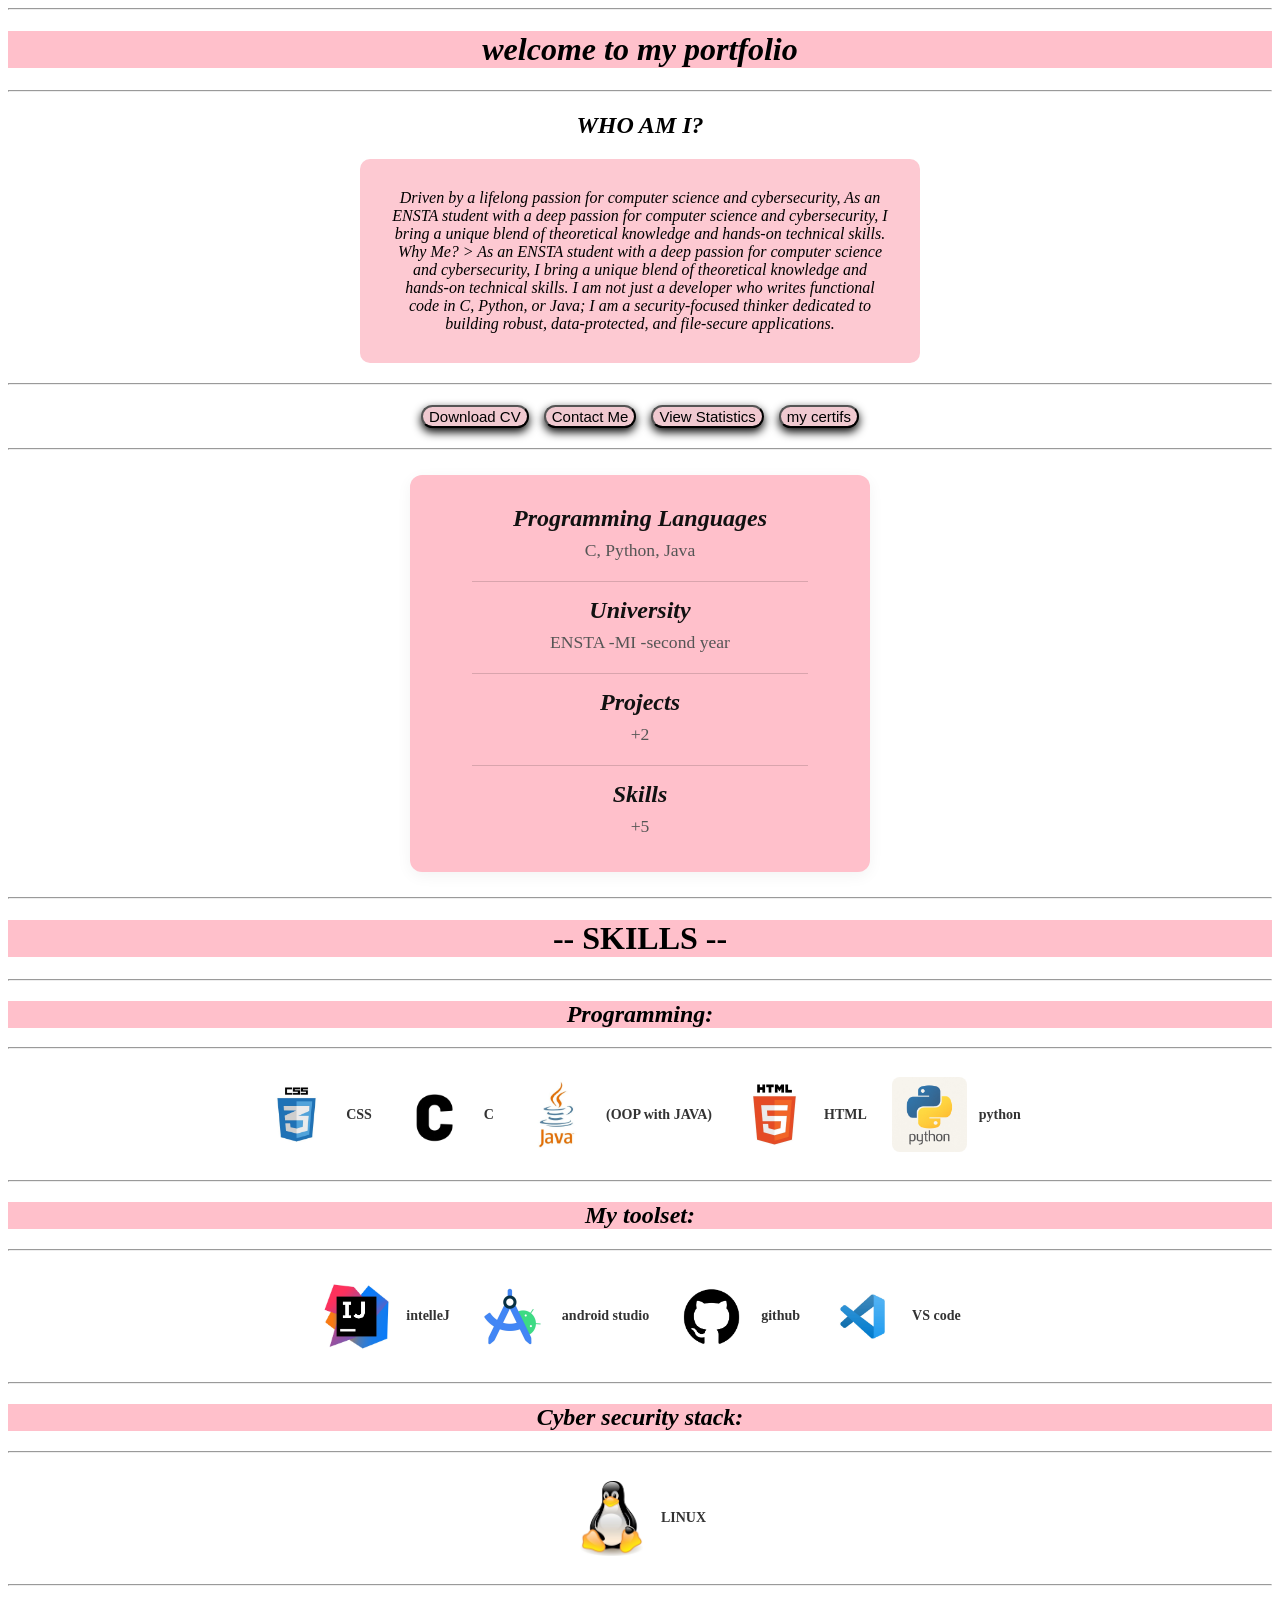
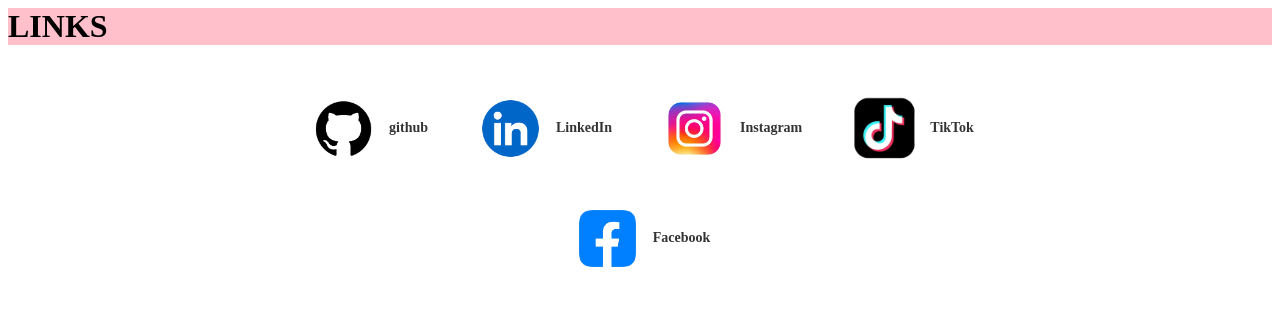
==== portfolio.html @ c2294b24 "update portfolio" ====
<!DOCTYPE html>
<html lang="ar">
<head>
<meta charset="UTF-8">
<meta name="viewport" content="width=device-width, initial-scale=1.0">
<title>myportfolio</title>
<link rel="stylesheet" href="style.css">
</head>
<body>

<hr>
<div class="port">
<h1 align="center"><i>welcome to my portfolio</i></h1>
</div>
<hr>

<div>
<h2 style="text-align: center;"><i>WHO AM I?</i></h2>
<p class="discription">
<i>Driven by a lifelong passion for computer science and cybersecurity, As an ENSTA student with a deep passion for computer science and cybersecurity, I bring a unique blend of theoretical knowledge and hands-on technical skills. Why Me? > As an ENSTA student with a deep passion for computer science and cybersecurity, I bring a unique blend of theoretical knowledge and hands-on technical skills. I am not just a developer who writes functional code in C, Python, or Java; I am a security-focused thinker dedicated to building robust, data-protected, and file-secure applications.</i>
</p>
</div>
<hr>


<div class="buttons">
<button>Download CV</button>
<a href="https://www.linkedin.com/in/hadil-fergati-75a52141a" target="_blank">
<button>Contact Me</button>
</a>
<a href="statistics.pdf" target="_blank">
<button>View Statistics</button>
</a>
<a href="certCSedraak.pdf" target="_blank">
<button>my certifs</button>
</a>
</div>
<hr>


<div class="stats">
<div class="stats-item">
<h1><i>Programming Languages</i></h1>
<p class="dis">C, Python, Java</p>
</div>
<hr class="stats-divider">
<div class="stats-item">
<h1><i>University</i></h1>
<p class="dis">ENSTA -MI -second year</p>
</div>
<hr class="stats-divider">
<div class="stats-item">
<h1><i>Projects</i></h1>
<p class="dis">+2</p>
</div>
<hr class="stats-divider">
<div class="stats-item">
<h1><i>Skills</i></h1>
<p class="dis">+5</p>
</div>
</div>
<hr>


<div class="port">
<h1 align="center">-- SKILLS --</h1>
</div>
<hr>
<div class="port">
<h2 align="center"><i>Programming:</i></h2>
</div>
<hr>
<div class="skills">
<div class="skill-item">
<img src="IMG_8627.jpeg" alt="CSS">
<span>CSS</span>
</div>
<div class="skill-item">
<img src="IMG_8629.jpeg" alt="C">
<span>C</span>
</div>
<div class="skill-item">
<img src="IMG_8628.jpeg" alt="Java">
<span>(OOP with JAVA)</span>
</div>
<div class="skill-item">
<img src="IMG_8626.jpeg" alt="HTML">
<span>HTML</span>
</div>
<div class="skill-item">
<img src="IMG_8631.jpeg" alt="Python">
<span>python</span>
</div>
</div>

<hr>


<div class="port">
<h2 align="center"><i>My toolset:</i></h2>
</div>
<hr>
<div class="skills">
<div class="skill-item">
<img src="IMG_8624.jpeg" alt="IntelliJ">
<span>intelleJ</span>
</div>
<div class="skill-item">
<img src="IMG_8630.jpeg" alt="Android Studio">
<span>android studio</span>
</div>
<div class="skill-item">
<img src="IMG_8623.jpeg" alt="GitHub">
<span>github</span>
</div>
<div class="skill-item">
<img src="IMG_8622.jpeg" alt="VS Code">
<span>VS code</span>
</div>
</div>

<hr>

<div class="port">
<h2 align="center"><i>Cyber security stack:</i></h2>
</div>
<hr>

<div class="skills">
<div class="skill-item">
<img src="IMG_8625.jpeg" alt="LINUX ">
<span>LINUX</span>
</div>
</div>
<hr>
<div class="port">
<h1>LINKS</h1>
</div>

<div class="skills">
<a href="https://github.com/cafergati-dotcom" class="link-item" target="_blank">
<img src="IMG_8623.jpeg" alt="GitHub">
<span>github</span>
</a>
<a href="https://www.linkedin.com/in/hadil-fergati-75a52141a" class="link-item" target="_blank">
<img src="IMG_8642.jpeg" alt="LinkedIn">
<span>LinkedIn</span>
</a>
<a href="https://www.instagram.com/dbslfhibys" class="link-item" target="_blank">
<img src="5B18A076-143B-4B99-AAFF-031FFAF65E78.jpeg" alt="Instagram">
<span>Instagram</span>
</a>
<a href="https://www.tiktok.com/@hadylwithyou" class="link-item" target="_blank">
<img src="311ACEA8-917F-4C43-A449-0932688B9CF9.jpeg" alt="TikTok">
<span>TikTok</span>
</a>
<a href="https://www.facebook.com/share/17s2ryq1Np/" class="link-item" target="_blank">
<img src="IMG_8643.JPG" alt="Facebook">
<span>Facebook</span>
</a>
</div>

</body>
</html>
---- style.css ----
.stats {
background-color: pink;
border-radius: 12px; 
padding: 30px 20px;
width: 85%; 
max-width: 420px; 
margin: 25px auto;
box-shadow: 0 4px 15px rgba(0, 0, 0, 0.05); 
text-align: center;

margin: 25px auto !important;

}
.buttons {
display: flex;
justify-content: center; 
flex-wrap: wrap;
gap: 15px; 
width: 100%;
margin: 20px auto; 

}
.buttons button{
    background-color: rgb(240, 201, 208);
    border-radius: 50px;
font-size: 15px;

cursor: pointer;
box-shadow: 0 4px 10px ;
}
.stats-item h1 {
font-size: 1.5rem;
margin: 0 0 8px 0;
color: #111;
}

.stats-item .dis {
font-size: 1.1rem; 
color: #555;
margin: 0;
padding-bottom: 5px;
}


.stats-divider {
width: 80% !important; 
border: 0;
border-top: 1px solid rgba(0, 0, 0, 0.15) !important;
margin: 15px auto !important;
}
.discription {
background-color: rgb(253, 201, 210);
border-radius: 10px;
padding: 30px;
width: 85%; 
max-width: 500px;
text-align: center;
margin: 20px auto !important; 
}

.skills {
display: flex;
flex-wrap: wrap; 
justify-content: center;
gap: 25px;
padding: 20px;
width: 90%;
max-width: 800px;
margin: 0 auto;
}


.skills img {
width: 75px !important; 
height: 75px !important;
object-fit: contain; 
border-radius: 8px;
vertical-align: middle;
}

.skills span {
font-size: 14px;
font-weight: bold;
color: #333;
margin-left: 8px;
}


.skills a {
display: flex;
align-items: center;
text-decoration: none; 
color: inherit;
padding: 5px 10px;
transition: transform 0.2s;
}

.skills a:hover {
transform: scale(1.05); 
}


.scroll-btn {
position: fixed;
bottom: 20px;
right: 20px;
background-color: #ff6f00; 
color: white;
width: 50px;
height: 50px;
border-radius: 50%;
display: flex;
align-items: center;
justify-content: center;
text-decoration: none;
font-size: 18px;
box-shadow: 0 4px 10px rgba(0,0,0,0.3);
z-index: 1000;
}
.port {
    background-color: pink;
}
html {
scroll-behavior: smooth; 
}
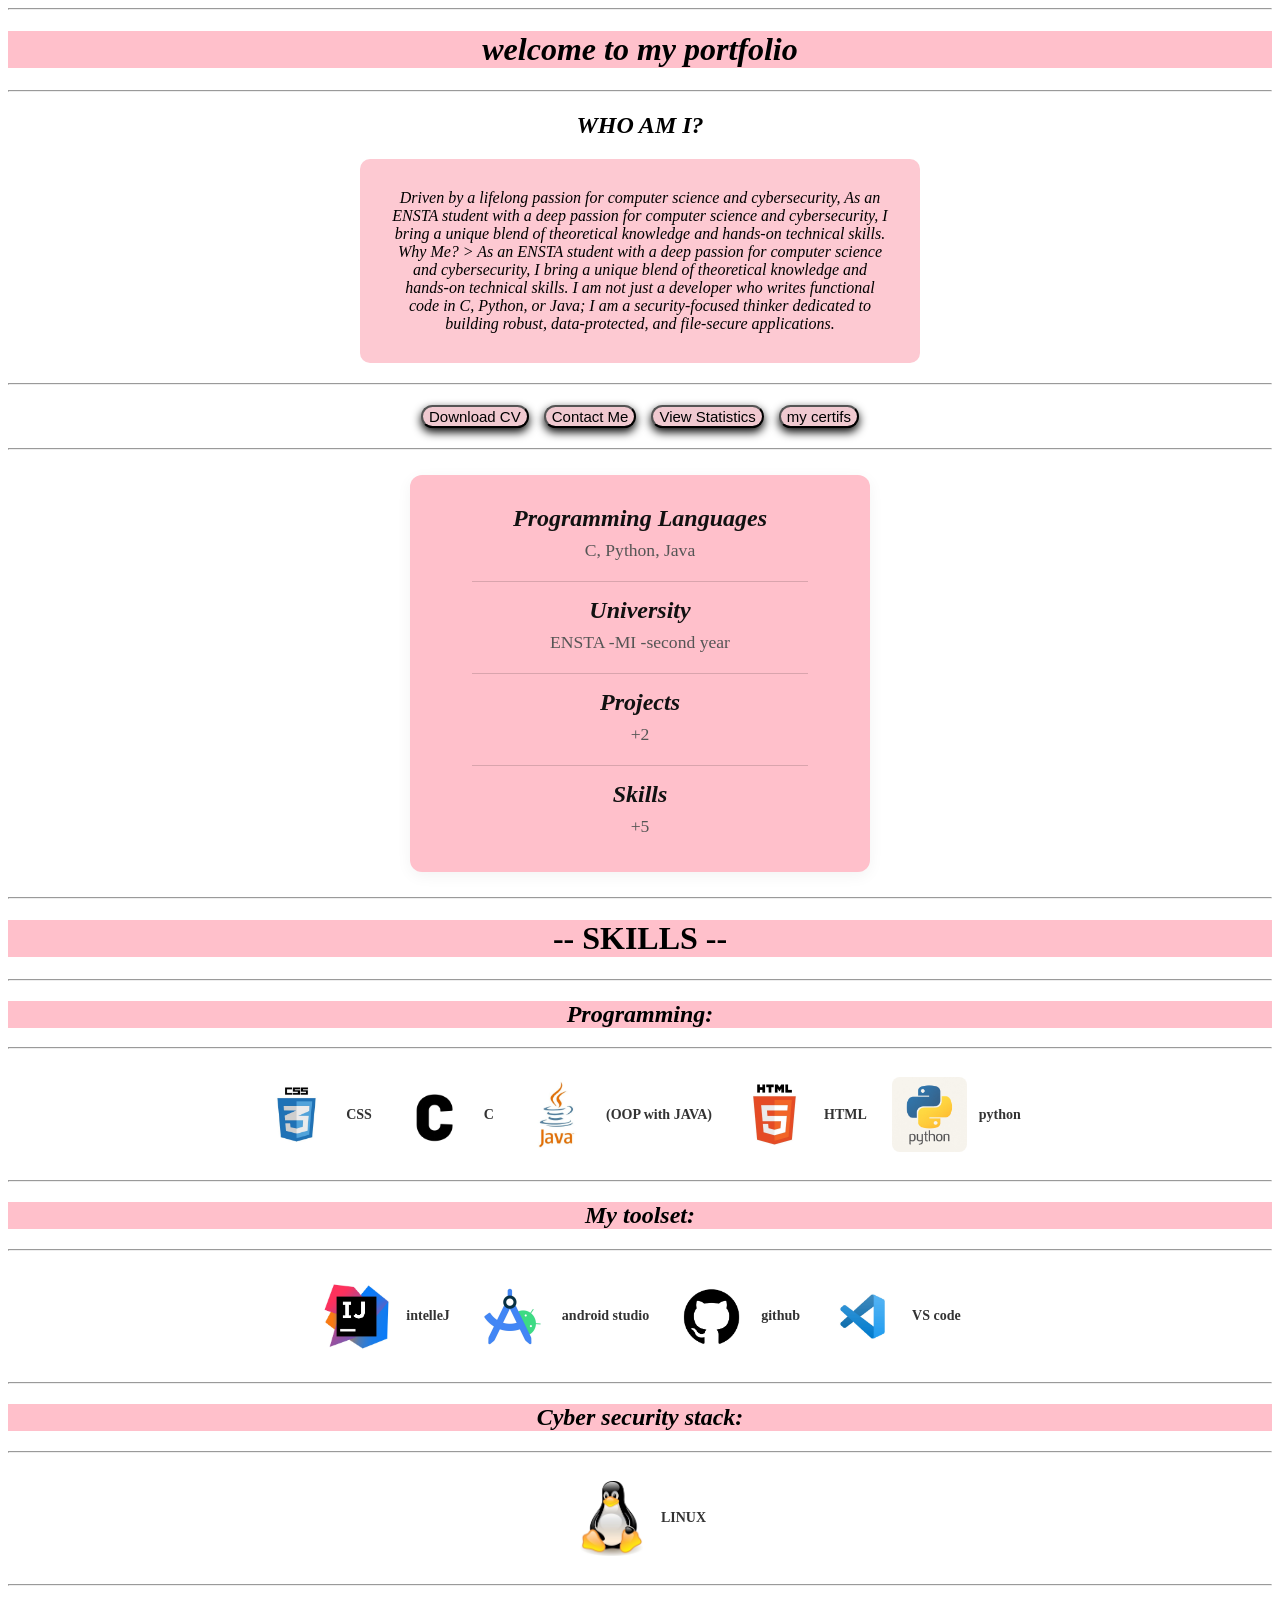
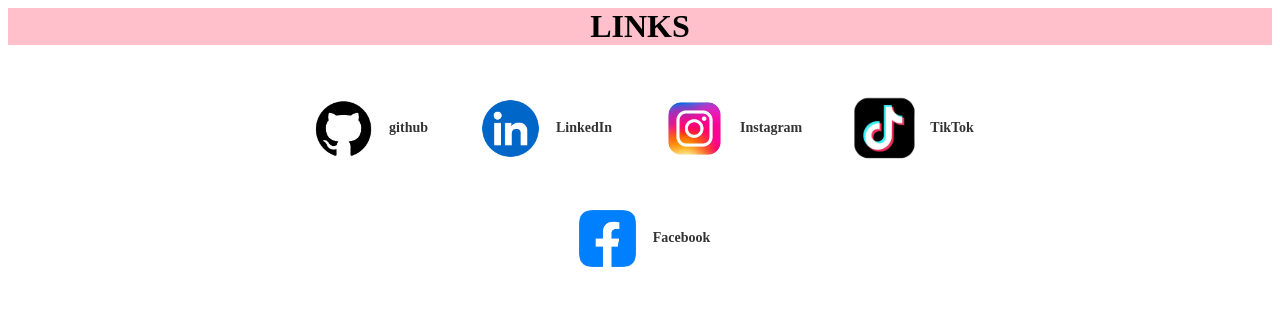
==== commit 13c7dcdd: "updatedd" ====
--- a/portfolio.html
+++ b/portfolio.html
@@ -134,7 +134,7 @@
 </div>
 <hr>
 <div class="port">
-<h1>LINKS</h1>
+<h1 align="center">LINKS</h1>
 </div>
 
 <div class="skills">
--- a/style.css
+++ b/style.css
@@ -114,7 +114,7 @@
 justify-content: center;
 text-decoration: none;
 font-size: 18px;
-box-shadow: 0 4px 10px rgba(0,0,0,0.3);
+box-shadow: 0 4px 10px black;
 z-index: 1000;
 }
 .port {
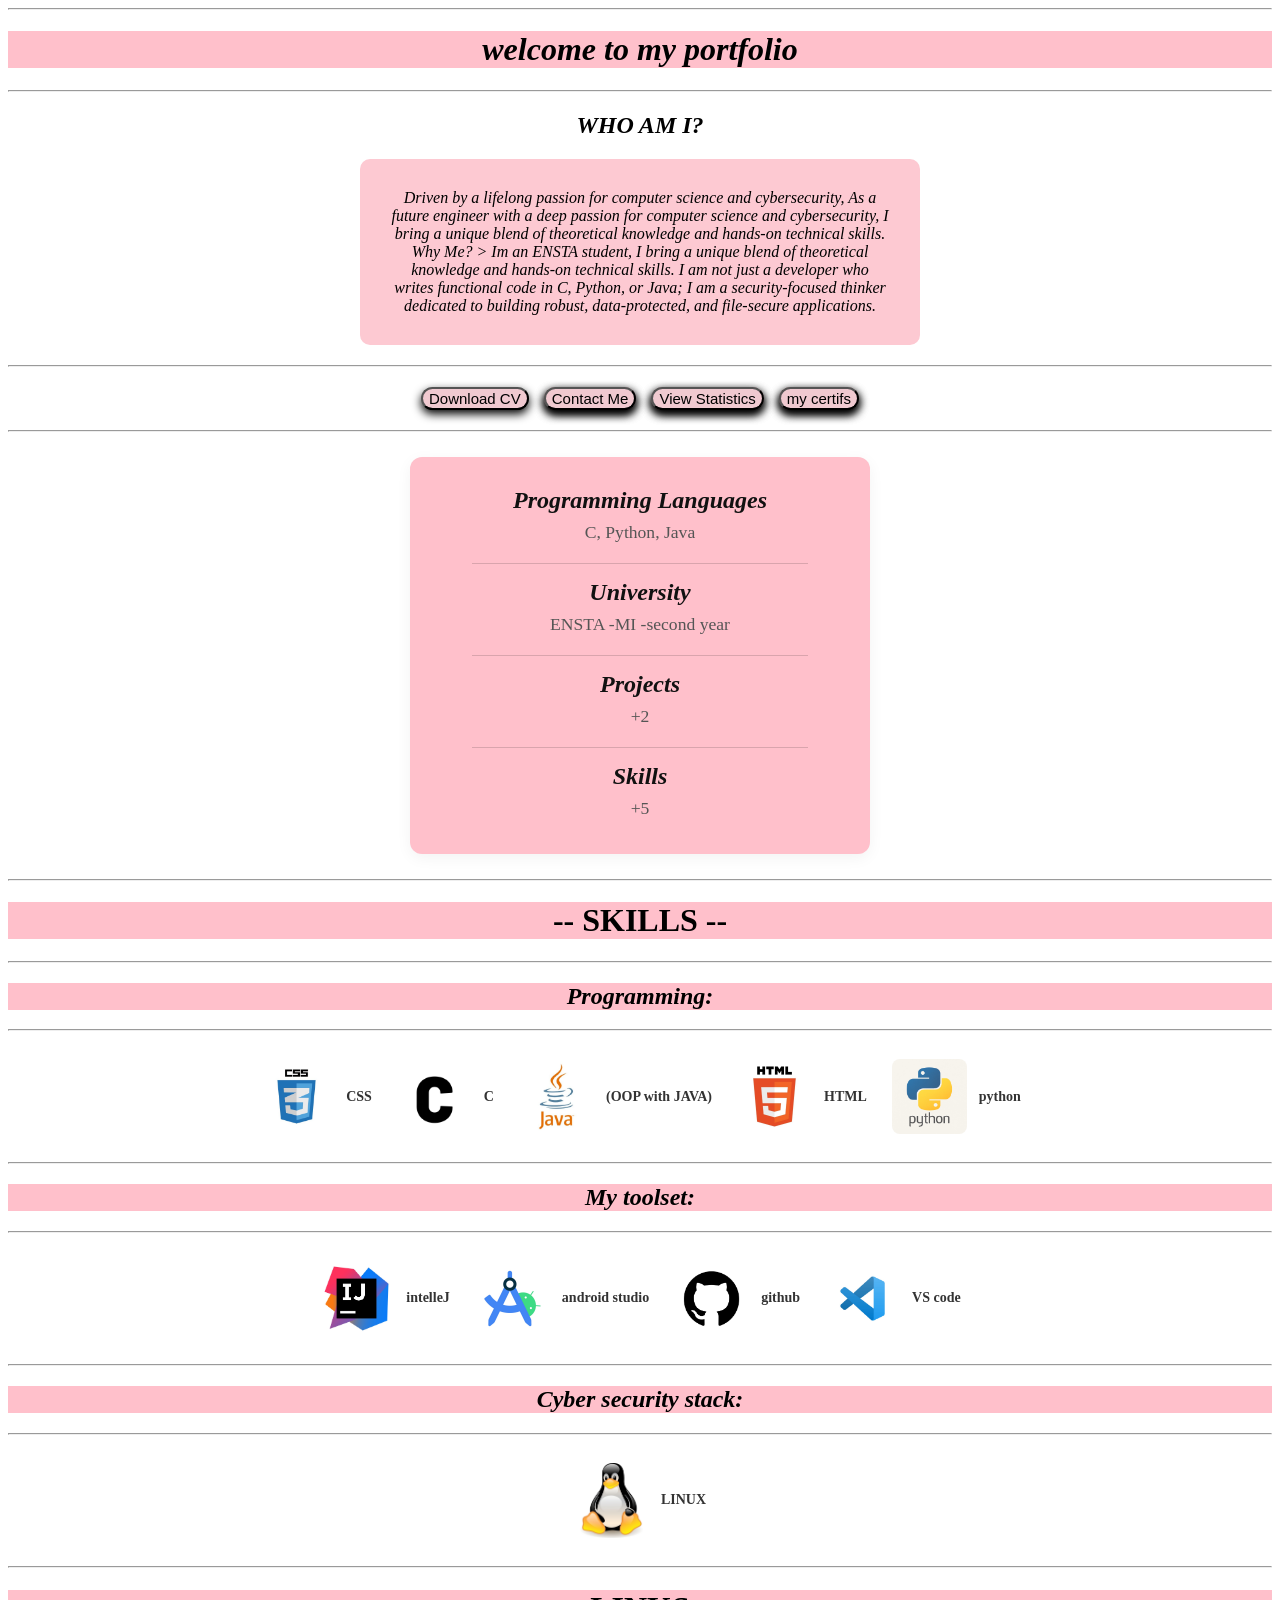
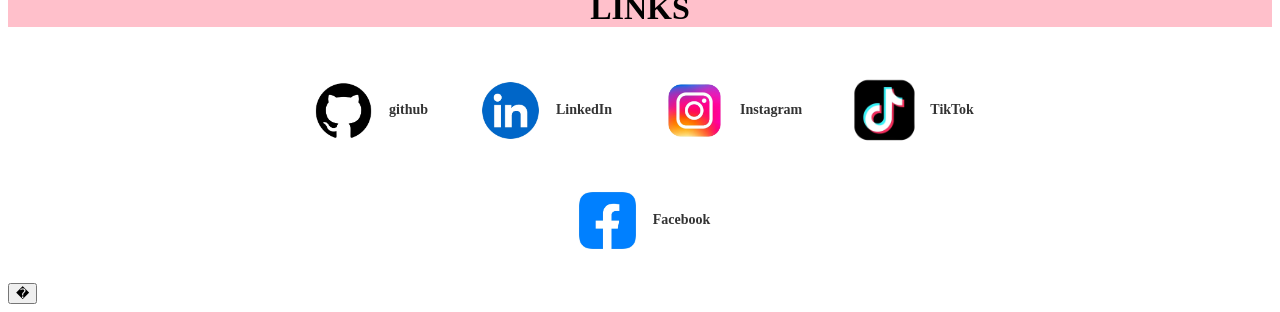
==== commit b6c3e7aa: "heloooo" ====
--- a/portfolio.html
+++ b/portfolio.html
@@ -17,7 +17,7 @@
 <div>
 <h2 style="text-align: center;"><i>WHO AM I?</i></h2>
 <p class="discription">
-<i>Driven by a lifelong passion for computer science and cybersecurity, As an ENSTA student with a deep passion for computer science and cybersecurity, I bring a unique blend of theoretical knowledge and hands-on technical skills. Why Me? > As an ENSTA student with a deep passion for computer science and cybersecurity, I bring a unique blend of theoretical knowledge and hands-on technical skills. I am not just a developer who writes functional code in C, Python, or Java; I am a security-focused thinker dedicated to building robust, data-protected, and file-secure applications.</i>
+<i>Driven by a lifelong passion for computer science and cybersecurity, As a future engineer with a deep passion for computer science and cybersecurity, I bring a unique blend of theoretical knowledge and hands-on technical skills. Why Me? > Im an ENSTA student, I bring a unique blend of theoretical knowledge and hands-on technical skills. I am not just a developer who writes functional code in C, Python, or Java; I am a security-focused thinker dedicated to building robust, data-protected, and file-secure applications.</i>
 </p>
 </div>
 <hr>
@@ -159,6 +159,6 @@
 <span>Facebook</span>
 </a>
 </div>
-
+<button id="scroll-btn">  &#56111  </button>
 </body>
 </html>
--- a/style.css
+++ b/style.css
@@ -18,15 +18,16 @@
 gap: 15px; 
 width: 100%;
 margin: 20px auto; 
-
+color: black !important;
 }
-.buttons button{
+.buttons button, .buttons a{
     background-color: rgb(240, 201, 208);
     border-radius: 50px;
 font-size: 15px;
-
+color: black;
+text-decoration: none;
 cursor: pointer;
-box-shadow: 0 4px 10px ;
+box-shadow: 0 4px 10px black ;
 }
 .stats-item h1 {
 font-size: 1.5rem;
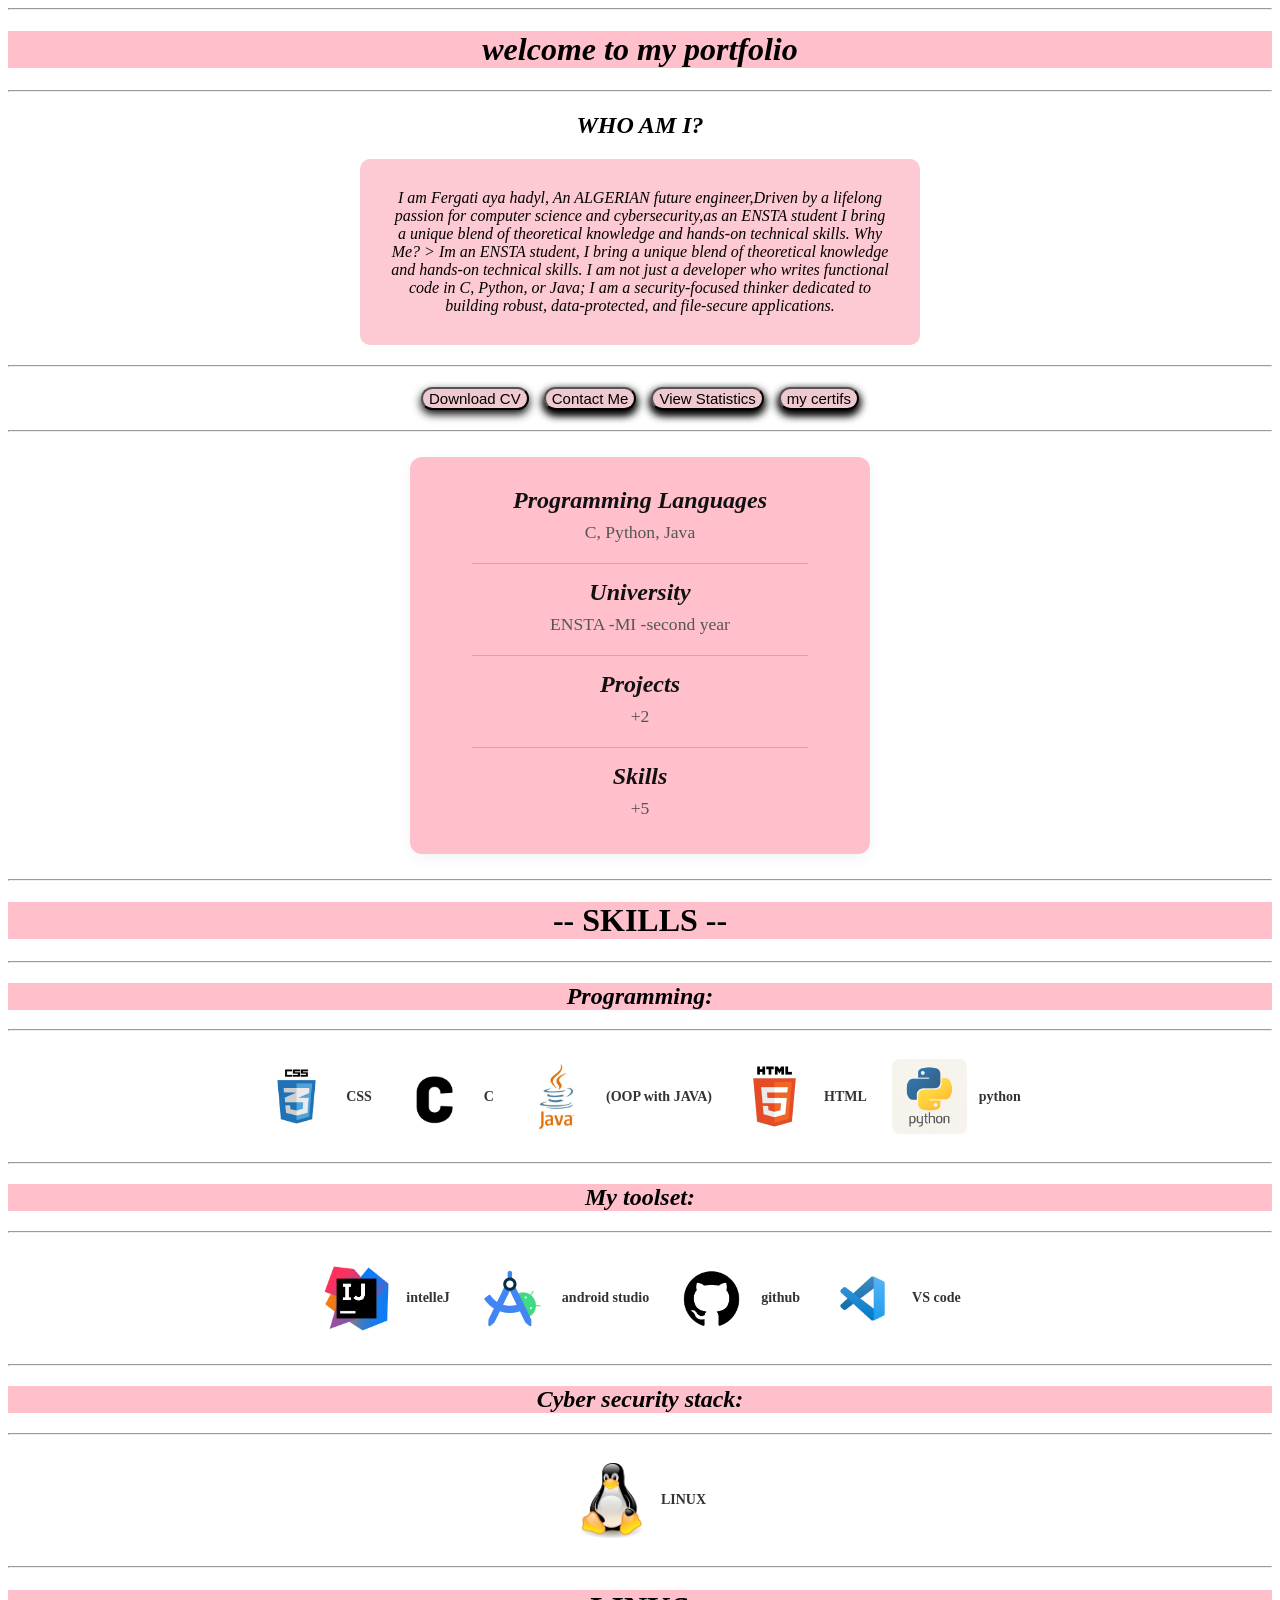
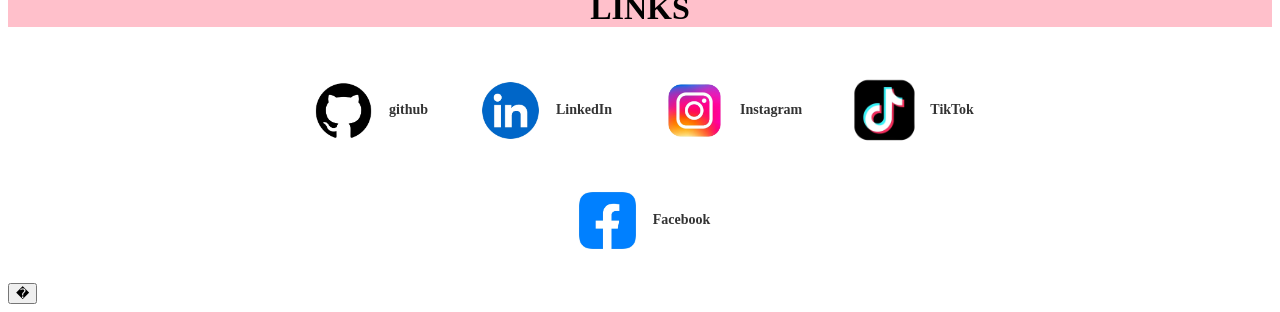
==== commit 6a33ddb6: "new" ====
--- a/portfolio.html
+++ b/portfolio.html
@@ -17,7 +17,7 @@
 <div>
 <h2 style="text-align: center;"><i>WHO AM I?</i></h2>
 <p class="discription">
-<i>Driven by a lifelong passion for computer science and cybersecurity, As a future engineer with a deep passion for computer science and cybersecurity, I bring a unique blend of theoretical knowledge and hands-on technical skills. Why Me? > Im an ENSTA student, I bring a unique blend of theoretical knowledge and hands-on technical skills. I am not just a developer who writes functional code in C, Python, or Java; I am a security-focused thinker dedicated to building robust, data-protected, and file-secure applications.</i>
+<i> I am Fergati aya hadyl, An ALGERIAN future engineer,Driven by a lifelong passion for computer science and cybersecurity,as an ENSTA student I bring a unique blend of theoretical knowledge and hands-on technical skills. Why Me? > Im an ENSTA student, I bring a unique blend of theoretical knowledge and hands-on technical skills. I am not just a developer who writes functional code in C, Python, or Java; I am a security-focused thinker dedicated to building robust, data-protected, and file-secure applications.</i>
 </p>
 </div>
 <hr>
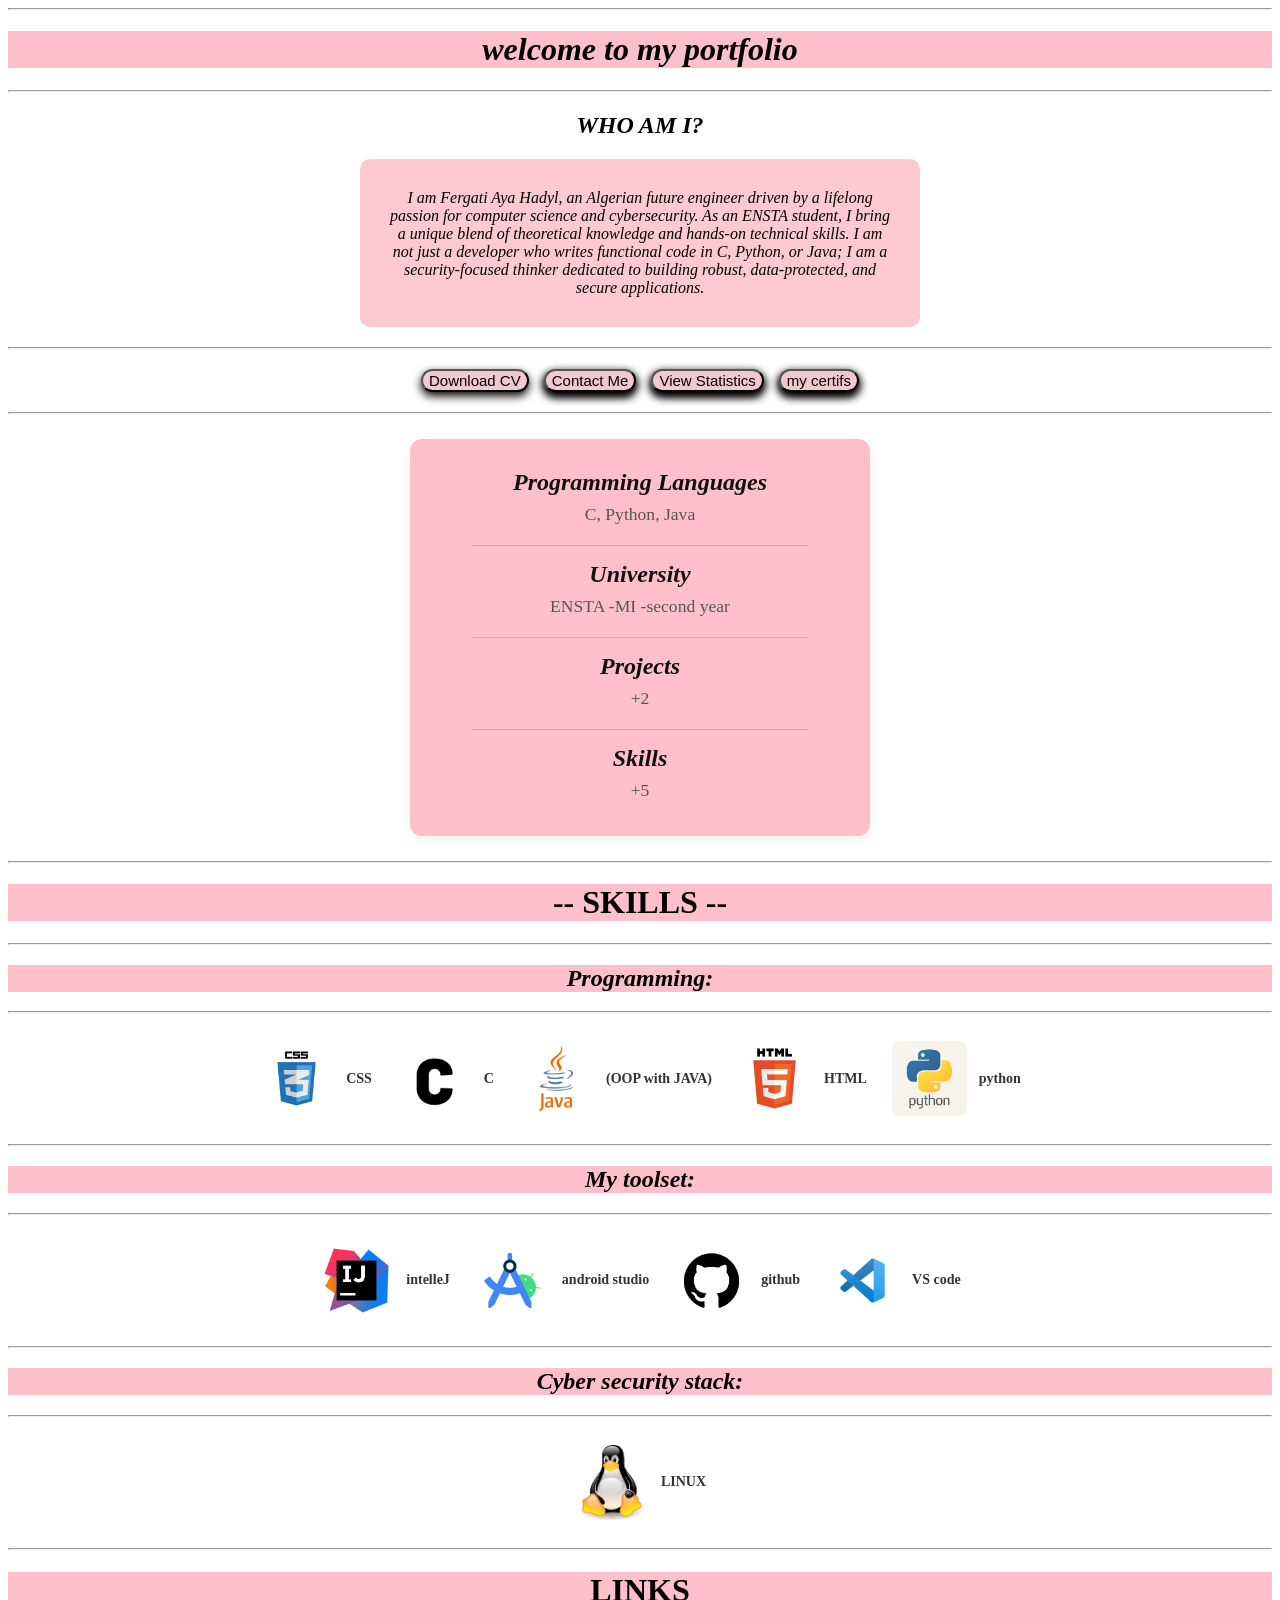
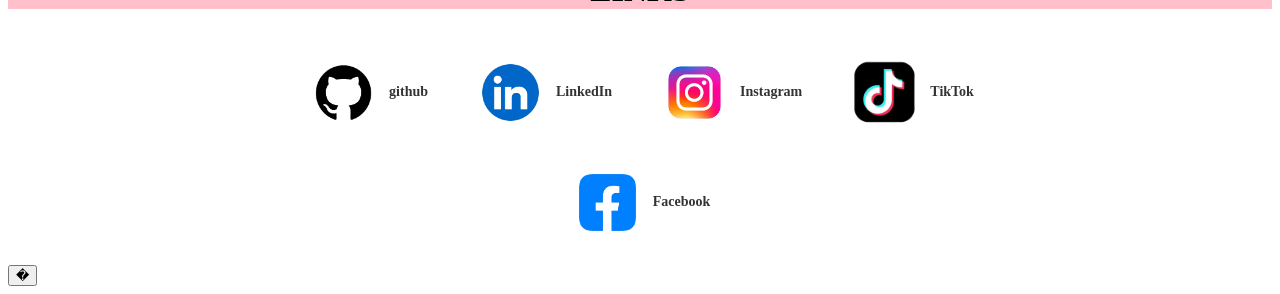
==== commit 8000299b: "neww" ====
--- a/portfolio.html
+++ b/portfolio.html
@@ -17,7 +17,7 @@
 <div>
 <h2 style="text-align: center;"><i>WHO AM I?</i></h2>
 <p class="discription">
-<i> I am Fergati aya hadyl, An ALGERIAN future engineer,Driven by a lifelong passion for computer science and cybersecurity,as an ENSTA student I bring a unique blend of theoretical knowledge and hands-on technical skills. Why Me? > Im an ENSTA student, I bring a unique blend of theoretical knowledge and hands-on technical skills. I am not just a developer who writes functional code in C, Python, or Java; I am a security-focused thinker dedicated to building robust, data-protected, and file-secure applications.</i>
+<i>I am Fergati Aya Hadyl, an Algerian future engineer driven by a lifelong passion for computer science and cybersecurity. As an ENSTA student, I bring a unique blend of theoretical knowledge and hands-on technical skills. I am not just a developer who writes functional code in C, Python, or Java; I am a security-focused thinker dedicated to building robust, data-protected, and secure applications.</i>
 </p>
 </div>
 <hr>
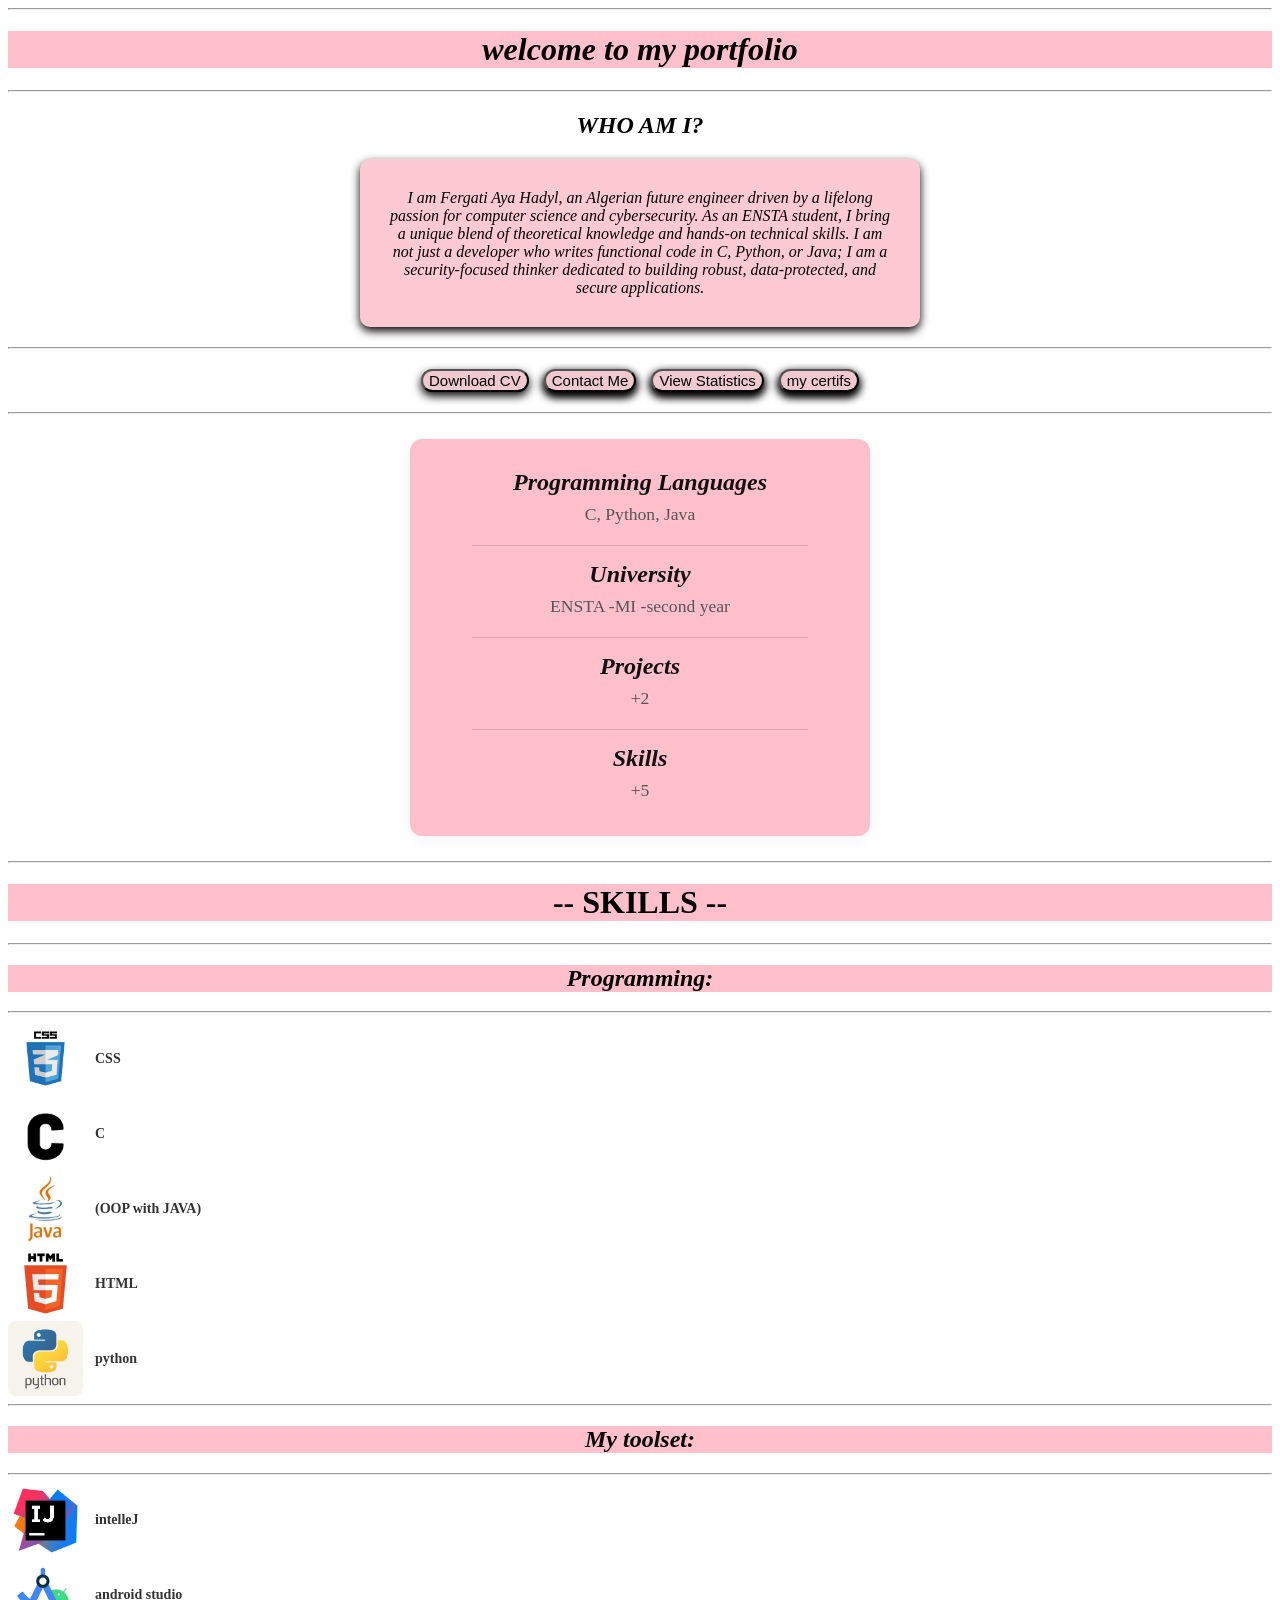
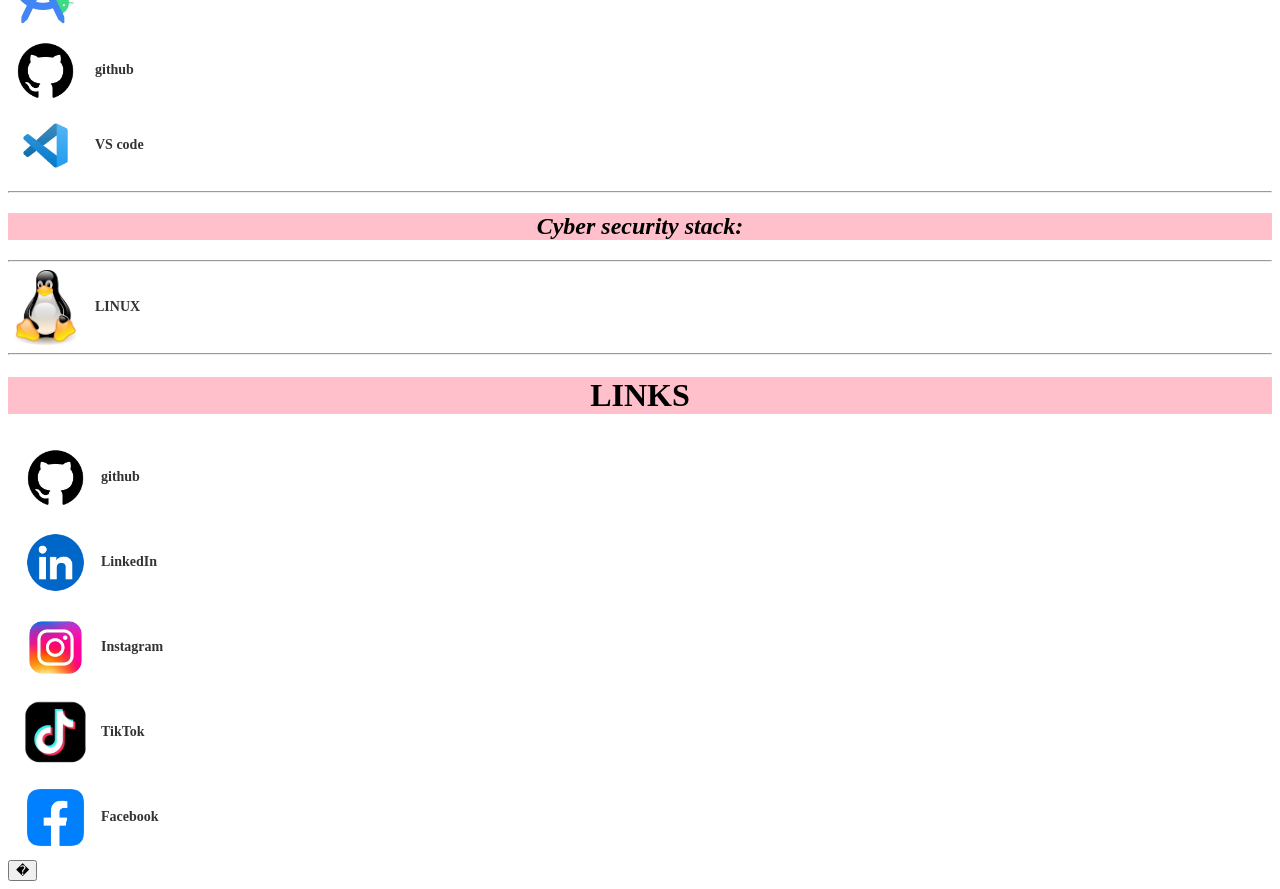
==== commit 28f4941b: "gghjk" ====
--- a/portfolio.html
+++ b/portfolio.html
@@ -14,7 +14,7 @@
 </div>
 <hr>
 
-<div>
+<div >
 <h2 style="text-align: center;"><i>WHO AM I?</i></h2>
 <p class="discription">
 <i>I am Fergati Aya Hadyl, an Algerian future engineer driven by a lifelong passion for computer science and cybersecurity. As an ENSTA student, I bring a unique blend of theoretical knowledge and hands-on technical skills. I am not just a developer who writes functional code in C, Python, or Java; I am a security-focused thinker dedicated to building robust, data-protected, and secure applications.</i>
@@ -146,11 +146,11 @@
 <img src="IMG_8642.jpeg" alt="LinkedIn">
 <span>LinkedIn</span>
 </a>
-<a href="https://www.instagram.com/dbslfhibys" class="link-item" target="_blank">
+<a  class="link-item" target="_blank">
 <img src="5B18A076-143B-4B99-AAFF-031FFAF65E78.jpeg" alt="Instagram">
 <span>Instagram</span>
 </a>
-<a href="https://www.tiktok.com/@hadylwithyou" class="link-item" target="_blank">
+<a class="link-item" target="_blank">
 <img src="311ACEA8-917F-4C43-A449-0932688B9CF9.jpeg" alt="TikTok">
 <span>TikTok</span>
 </a>
--- a/style.css
+++ b/style.css
@@ -7,7 +7,8 @@
 margin: 25px auto;
 box-shadow: 0 4px 15px rgba(0, 0, 0, 0.05); 
 text-align: center;
-
+animation-name:SlideUp;
+animation-duration: 3s;
 margin: 25px auto !important;
 
 }
@@ -19,6 +20,8 @@
 width: 100%;
 margin: 20px auto; 
 color: black !important;
+animation-name:SlideUp;
+animation-duration: 3s;
 }
 .buttons button, .buttons a{
     background-color: rgb(240, 201, 208);
@@ -57,6 +60,10 @@
 max-width: 500px;
 text-align: center;
 margin: 20px auto !important; 
+box-shadow: 0 4px 10px black ;
+ animation-name:SlideUp;
+animation-duration: 1.9s;
+}
 }
 
 .skills {
@@ -85,7 +92,9 @@
 color: #333;
 margin-left: 8px;
 }
-
+@keyframes SlideUp{
+    from {transform:translateY(100px)}
+}
 
 .skills a {
 display: flex;
@@ -120,6 +129,8 @@
 }
 .port {
     background-color: pink;
+    animation-name:SlideUp;
+animation-duration: 1.9s;
 }
 html {
 scroll-behavior: smooth; 
